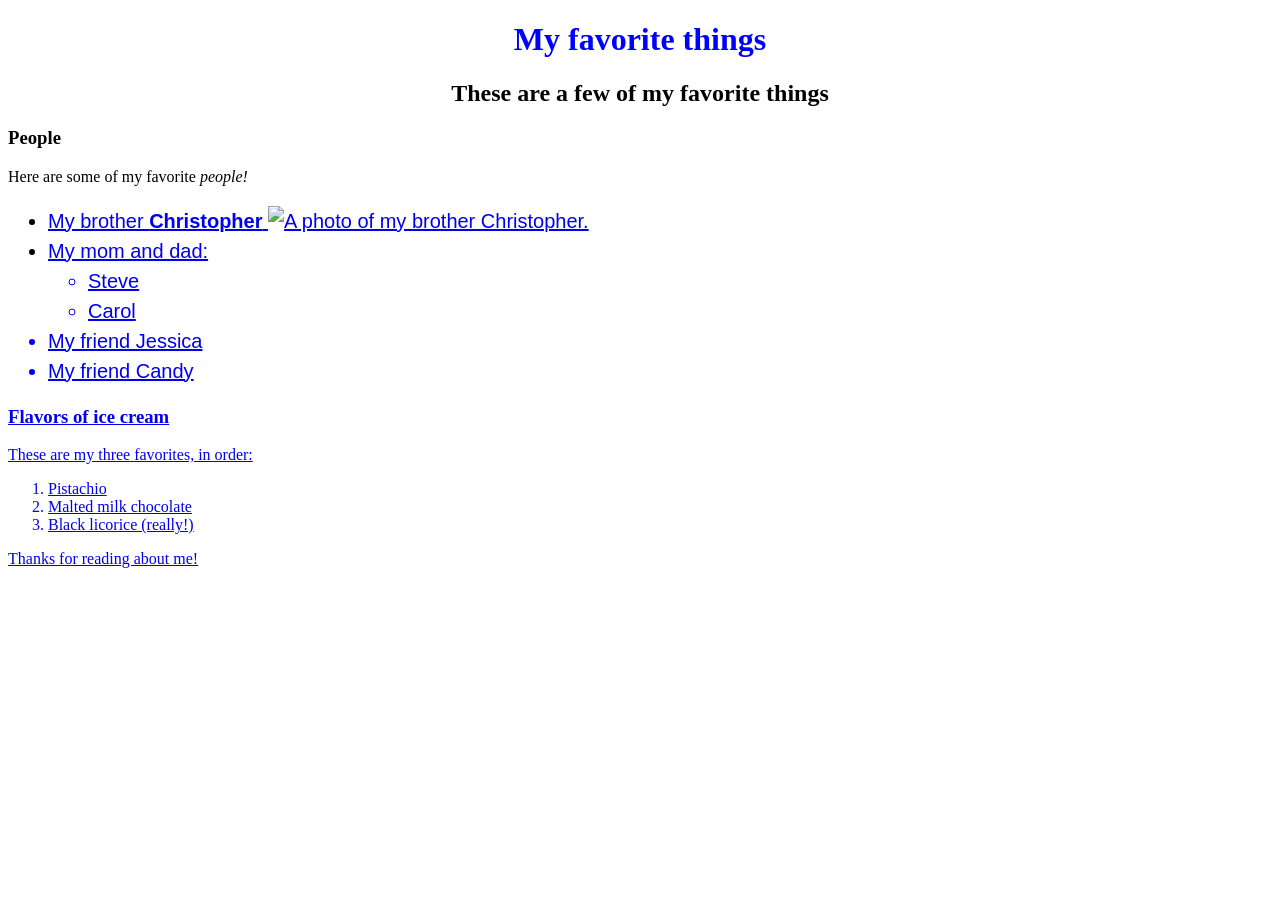
==== index.html @ a3323d7a "hange name of favorite-things.html to index.html." ====
<!DOCTYPE html>
<html>
  <head>
    <link href="css/common.css" rel="stylesheet" type="text/css">
    <title>Michael's favorite things</title>
  </head>
  <body>
    <h1>My favorite things</h1>
    <h2>These are a few of my favorite things</h2>
        
    <h3>People</h3>
    <p>Here are some of my favorite <em>people!</em></p>
    <ul>
      <li>
        <a href="http://www.example.com/christopher.html">
            My brother <strong>Christopher</strong>
            <img src="img/erkel 1.jpg" alt="A photo of my brother Christopher."
        </a>
      <li>My mom and dad:</li>
        <ul>
          <li>Steve</li>
          <li>Carol</li>
        </ul>
      <li>My friend Jessica</li>
      <li>My friend Candy</li>
    </ul>
    <h3>Flavors of ice cream</h3>
    <p>These are my three favorites, in order:</p>
    <ol>
      <li>Pistachio</li>
      <li>Malted milk chocolate</li>
      <li>Black licorice (really!)</li>
    </ol>

    <p>Thanks for reading about me!</p>
  </body>
</html>
---- css/common.css ----
h1 {
    color: blue;
    text-align: center;
}

h2 {
    text-align: center;
    font-style: sans-serif;
    font-weight: 700;
}
ul {
    font-size: 20px;
    line-height: 30px;
    font-family: Arial, Helvetica, sans-serif;
}
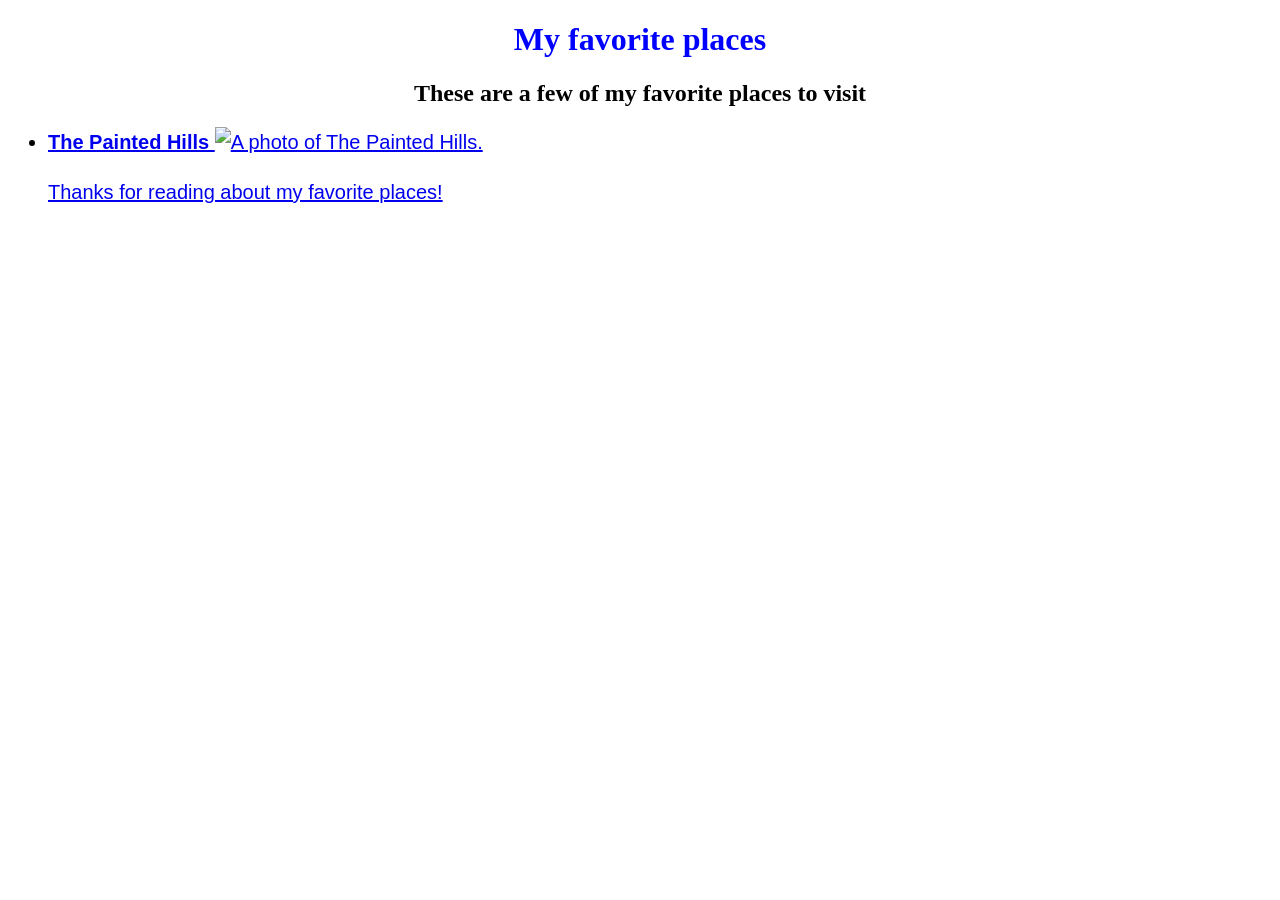
==== commit a8ed9b05: "Change name of my-favorite-places.html to index.html" ====
--- a/index.html
+++ b/index.html
@@ -2,36 +2,19 @@
 <html>
   <head>
     <link href="css/common.css" rel="stylesheet" type="text/css">
-    <title>Michael's favorite things</title>
+    <title>My Favorite Places</title>
   </head>
   <body>
-    <h1>My favorite things</h1>
-    <h2>These are a few of my favorite things</h2>
-        
-    <h3>People</h3>
-    <p>Here are some of my favorite <em>people!</em></p>
+    <h1>My favorite places</h1>
+    <h2>These are a few of my favorite places to visit</h2>
+   
     <ul>
       <li>
-        <a href="http://www.example.com/christopher.html">
-            My brother <strong>Christopher</strong>
-            <img src="img/erkel 1.jpg" alt="A photo of my brother Christopher."
+        <a href="https://www.nps.gov/joda/planyourvisit/ptd-hills-unit.htm">
+            <strong>The Painted Hills </strong>
+            <img src="img/paintedhills.jpg" alt="A photo of The Painted Hills."
         </a>
-      <li>My mom and dad:</li>
-        <ul>
-          <li>Steve</li>
-          <li>Carol</li>
-        </ul>
-      <li>My friend Jessica</li>
-      <li>My friend Candy</li>
-    </ul>
-    <h3>Flavors of ice cream</h3>
-    <p>These are my three favorites, in order:</p>
-    <ol>
-      <li>Pistachio</li>
-      <li>Malted milk chocolate</li>
-      <li>Black licorice (really!)</li>
-    </ol>
 
-    <p>Thanks for reading about me!</p>
+    <p>Thanks for reading about my favorite places!</p>
   </body>
-</html>
+</html>
